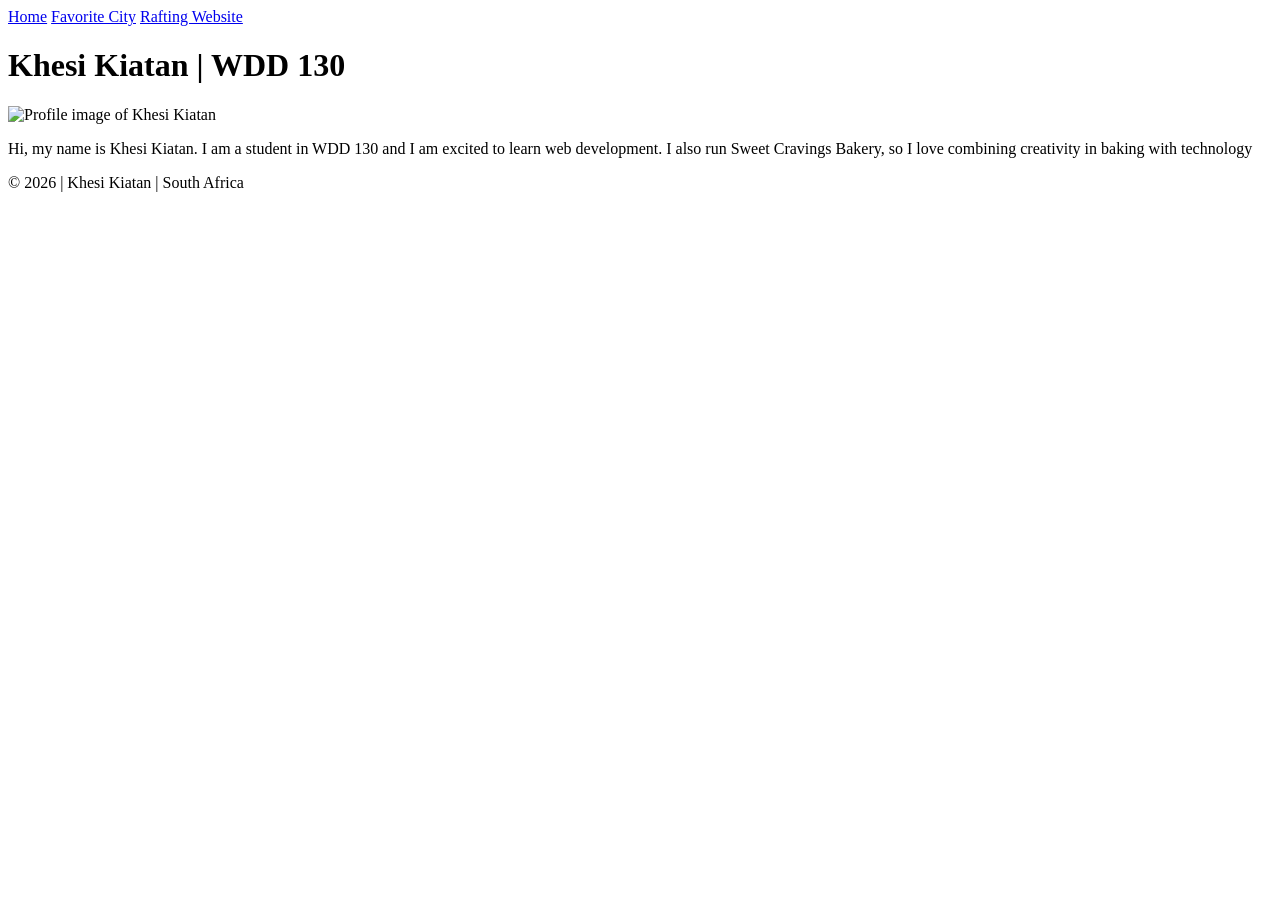
==== index.html @ 0978ea99 "jpg images" ====
<!DOCTYPE html>
<html lang="en">

<head>
    <meta charset="UTF-8">
    <meta name="viewport" content="width=device-width, initial-scale=1.0">
    <title>Khesi Kiatan | WDD 130 </title>
</head>

<body>


    <header>
        <nav>
            <a href="index.html">Home</a>
            <a href="week01/favorite-city.html">Favorite City</a>
            <a href="rafting.html">Rafting Website</a>
        </nav>
    </header>
    <main>

        <h1>Khesi Kiatan | WDD 130</h1>
        <img src="images/profile.jpg" alt="Profile image of Khesi Kiatan" width="200">
        <p>Hi, my name is Khesi Kiatan. I am a student in WDD 130 and I am excited to learn web
            development. I
            also run Sweet Cravings Bakery, so I love combining creativity in baking with
            technology
        </p>

    </main>

    <footer>
        <p>&copy; 2026 | Khesi Kiatan | South Africa</p>

    </footer>
</body>

</html>
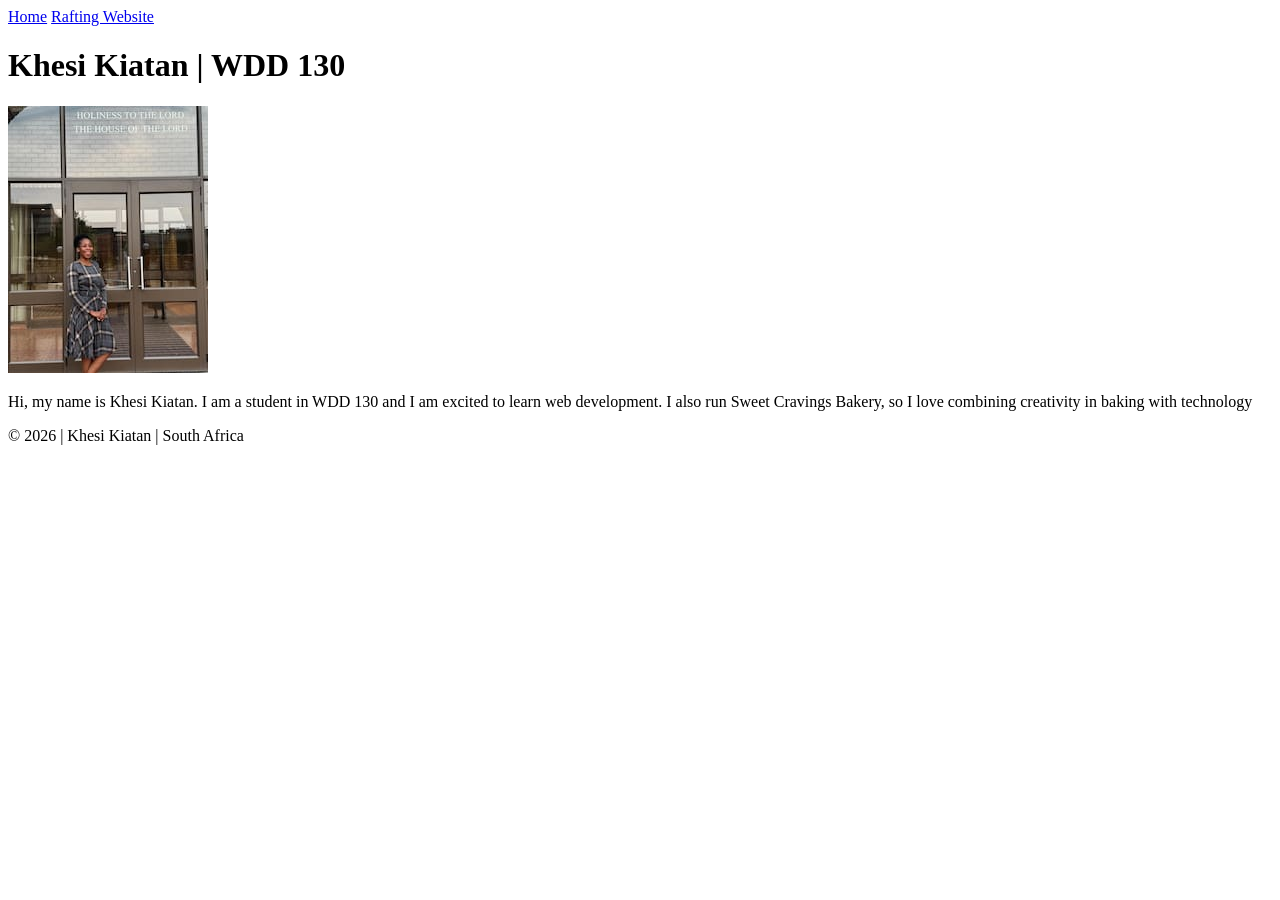
==== commit 3d3de837: "image changes" ====
--- a/index.html
+++ b/index.html
@@ -13,7 +13,6 @@
     <header>
         <nav>
             <a href="index.html">Home</a>
-            <a href="week01/favorite-city.html">Favorite City</a>
             <a href="rafting.html">Rafting Website</a>
         </nav>
     </header>
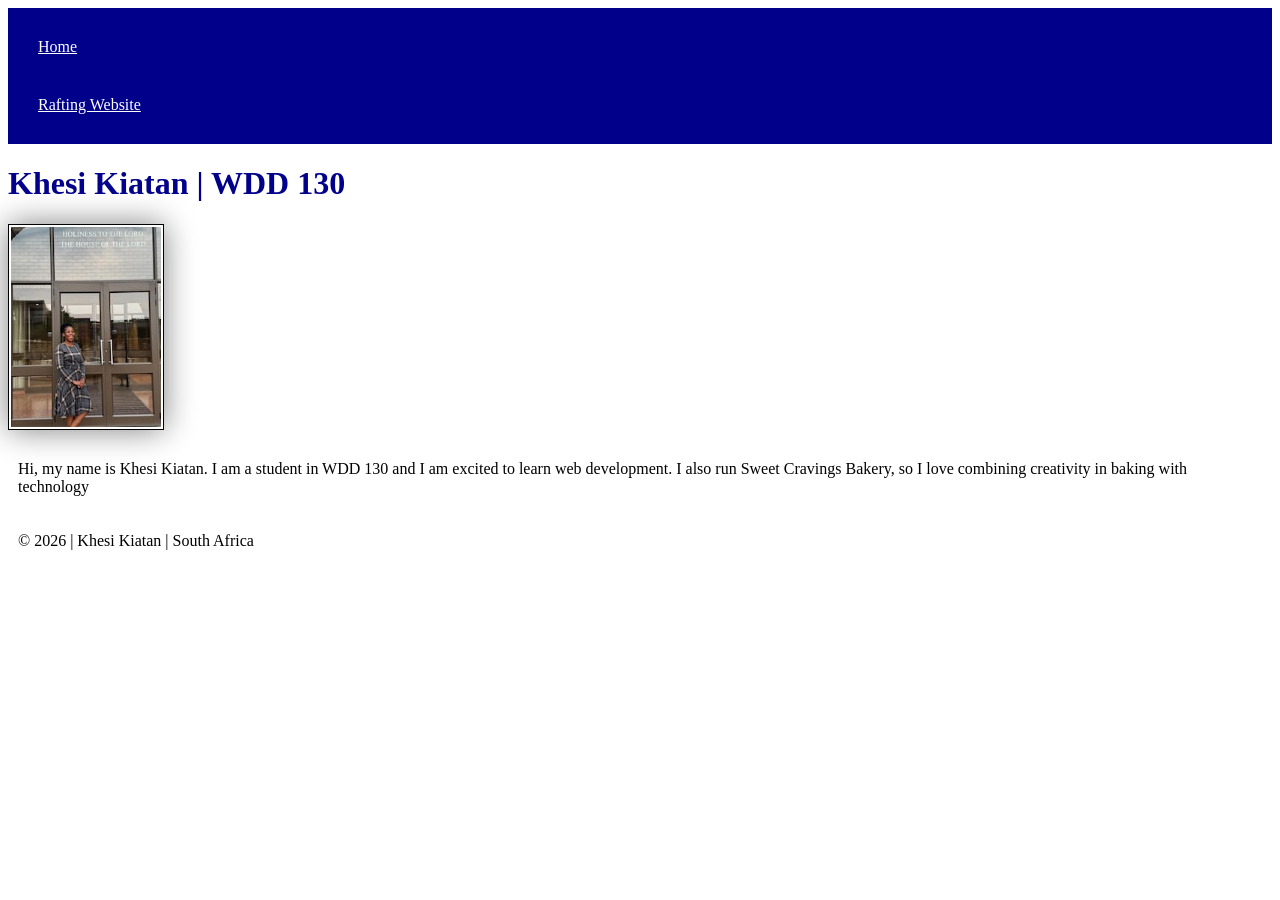
==== commit e9373057: "css and html link" ====
--- a/index.html
+++ b/index.html
@@ -5,6 +5,7 @@
     <meta charset="UTF-8">
     <meta name="viewport" content="width=device-width, initial-scale=1.0">
     <title>Khesi Kiatan | WDD 130 </title>
+    <link rel="stylesheet" href="styles/styles.css">
 </head>
 
 <body>
--- a/styles/styles.css
+++ b/styles/styles.css
@@ -0,0 +1,26 @@
+nav {
+    background-color: darkblue;
+    padding: 10px;
+}
+
+nav a {
+    color: white;
+    display: block;
+    padding: 20px;
+}
+
+h1 {
+    color: darkblue;
+}
+
+img {
+    width: 150px;
+    height: auto;
+    border: 1px solid black;
+    padding: 2px;
+    box-shadow: 0 0 30px gray;
+}
+
+p {
+    padding: 10px;
+}
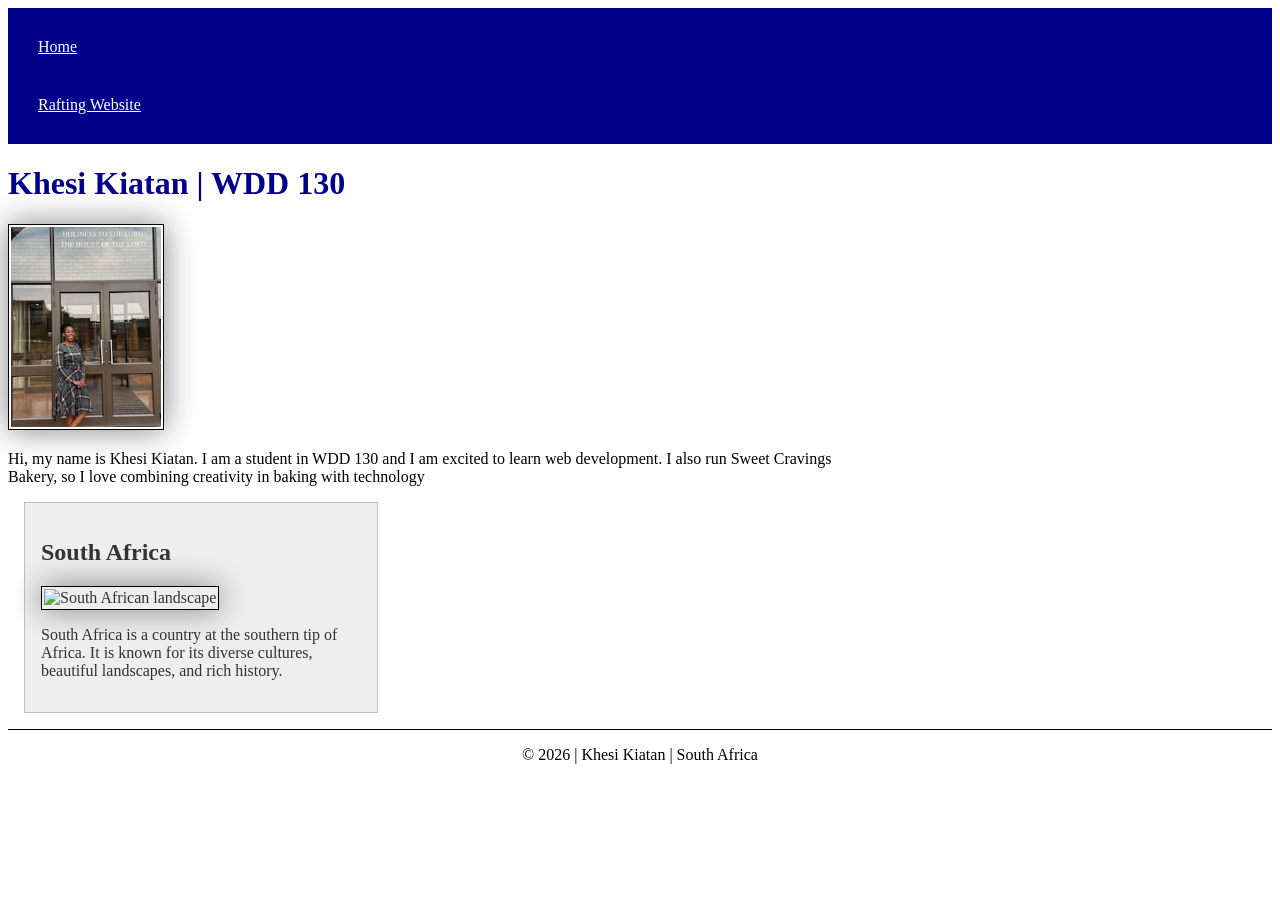
==== commit 2d054c3b: "styling wk2" ====
--- a/index.html
+++ b/index.html
@@ -5,6 +5,9 @@
     <meta charset="UTF-8">
     <meta name="viewport" content="width=device-width, initial-scale=1.0">
     <title>Khesi Kiatan | WDD 130 </title>
+    <meta name="description"
+      content="My WDD 130 home page where I introduce myself and share information about my country, South Africa.">
+    <meta name="author" content="Khesi Mpofu">
     <link rel="stylesheet" href="styles/styles.css">
 </head>
 
@@ -29,6 +32,13 @@
 
     </main>
 
+    <aside>
+        <h2>South Africa</h2>
+        <img src="images/mzansi.jpg" alt="South African landscape">
+        <p>South Africa is a country at the southern tip of Africa. It is known for its diverse
+            cultures, beautiful landscapes, and rich history.</p>
+    </aside>
+
     <footer>
         <p>&copy; 2026 | Khesi Kiatan | South Africa</p>
 
--- a/styles/styles.css
+++ b/styles/styles.css
@@ -13,6 +13,29 @@
     color: darkblue;
 }
 
+main {
+    max-width: 840px;
+}
+
+aside {
+    width: 20rem;
+    margin: 1rem;
+    border: 1px solid rgb(0 0 0 / 0.2);
+    padding: 1rem;
+    background-color: #eee;
+    color: #333;
+}
+
+aside img {
+    width: 200px;
+    height: auto;
+}
+
+main img {
+    width: 150px;
+    height: auto;
+}
+
 img {
     width: 150px;
     height: auto;
@@ -22,5 +45,11 @@
 }
 
 p {
-    padding: 10px;
+    padding: 0px;
+}
+
+footer {
+    margin-top: 15px;
+    border-top: 1px solid #000;
+    text-align: center;
 }
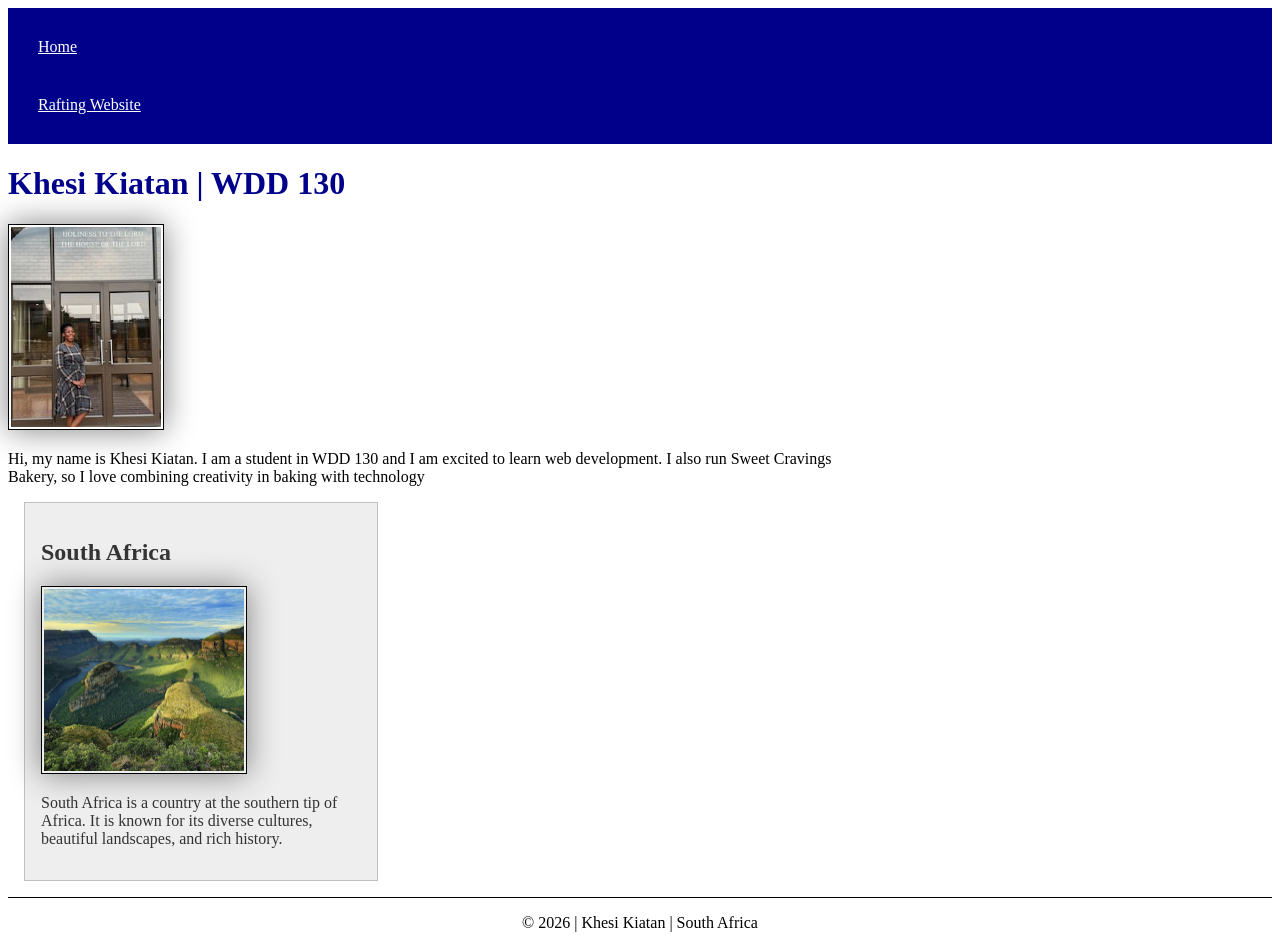
==== commit b1a44a86: "changes to image" ====
--- a/index.html
+++ b/index.html
@@ -34,7 +34,7 @@
 
     <aside>
         <h2>South Africa</h2>
-        <img src="images/mzansi.jpg" alt="South African landscape">
+        <img src="images/Mzansi.jpg" alt="South African landscape">
         <p>South Africa is a country at the southern tip of Africa. It is known for its diverse
             cultures, beautiful landscapes, and rich history.</p>
     </aside>
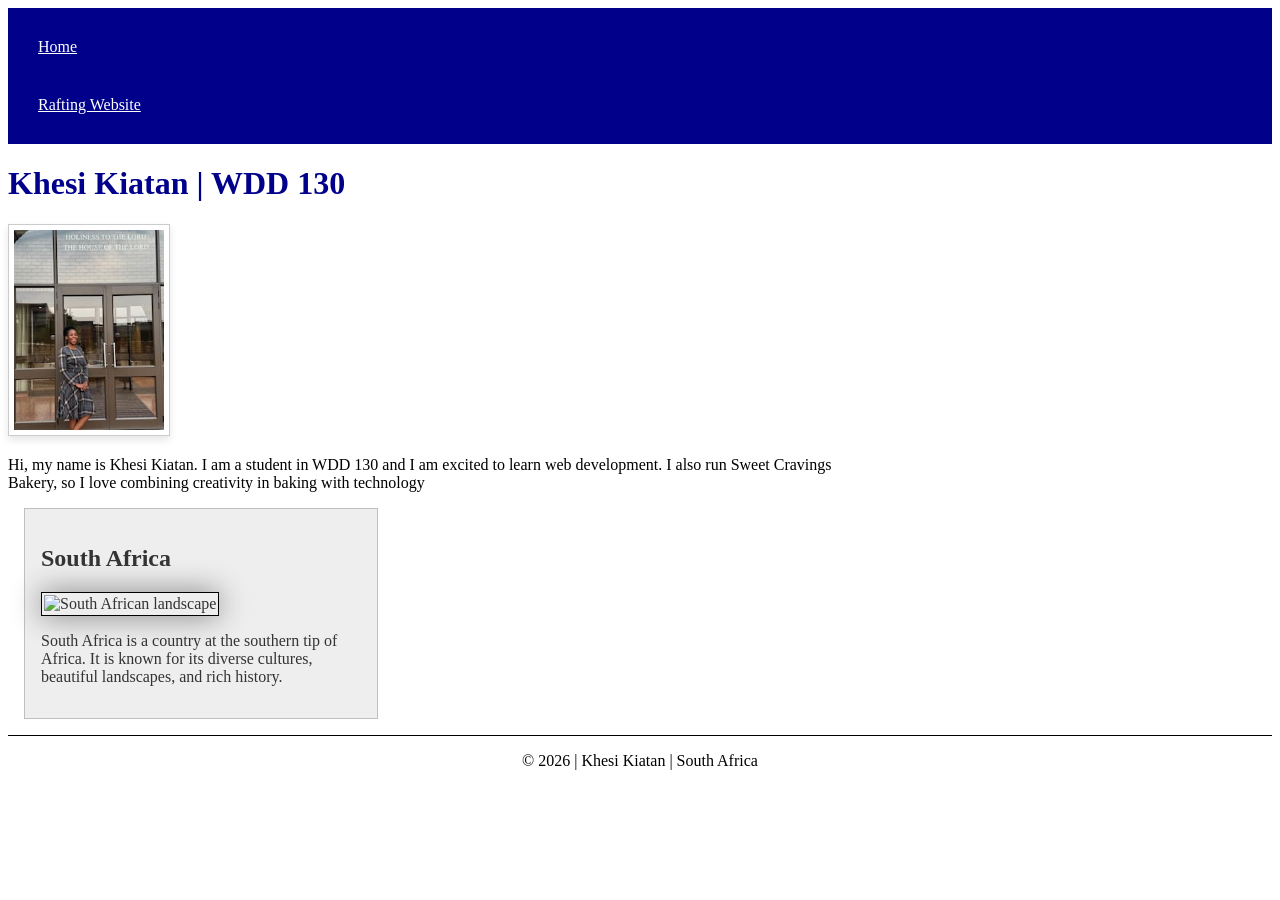
==== commit d1e643b0: "adjustments to styling" ====
--- a/index.html
+++ b/index.html
@@ -17,7 +17,7 @@
     <header>
         <nav>
             <a href="index.html">Home</a>
-            <a href="rafting.html">Rafting Website</a>
+            <a href="wwr/">Rafting Website</a>
         </nav>
     </header>
     <main>
@@ -34,7 +34,7 @@
 
     <aside>
         <h2>South Africa</h2>
-        <img src="images/Mzansi.jpg" alt="South African landscape">
+        <img src="images/mzansi.jpg" alt="South African landscape">
         <p>South Africa is a country at the southern tip of Africa. It is known for its diverse
             cultures, beautiful landscapes, and rich history.</p>
     </aside>
--- a/styles/styles.css
+++ b/styles/styles.css
@@ -34,6 +34,9 @@
 main img {
     width: 150px;
     height: auto;
+    border: 1px solid #ccc;
+    padding: 5px;
+    box-shadow: 0 4px 8px rgba(0, 0, 0, 0.1);
 }
 
 img {
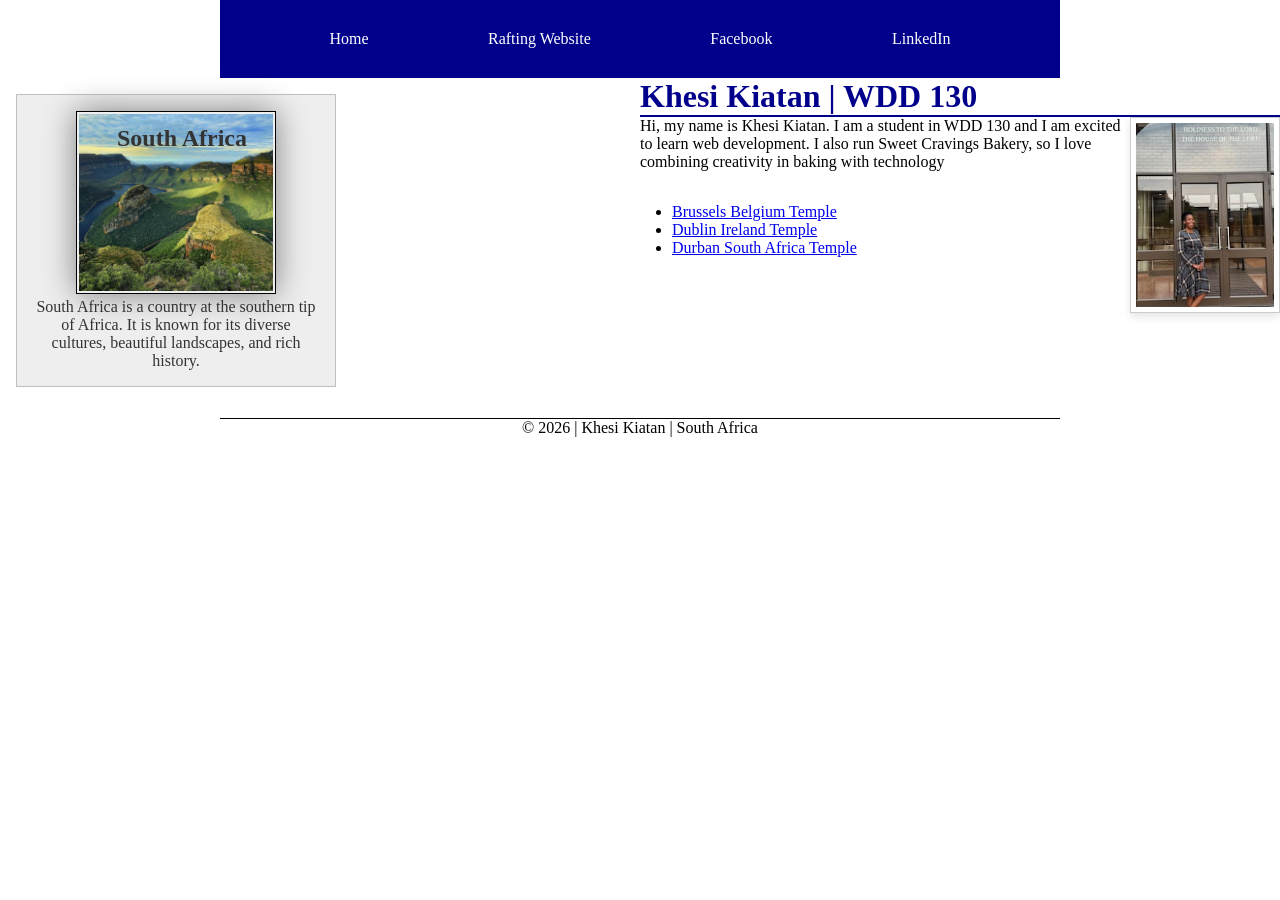
==== commit 74aed804: "wk3-4 coding exercise" ====
--- a/index.html
+++ b/index.html
@@ -16,28 +16,40 @@
 
     <header>
         <nav>
-            <a href="index.html">Home</a>
+            <a href="#">Home</a>
             <a href="wwr/">Rafting Website</a>
+            <a href="https://facebook.com">Facebook</a>
+            <a href="https://linkedin.com">LinkedIn</a>
         </nav>
     </header>
-    <main>
+    <div class="grid">
+        <main>
 
-        <h1>Khesi Kiatan | WDD 130</h1>
-        <img src="images/profile.jpg" alt="Profile image of Khesi Kiatan" width="200">
-        <p>Hi, my name is Khesi Kiatan. I am a student in WDD 130 and I am excited to learn web
-            development. I
-            also run Sweet Cravings Bakery, so I love combining creativity in baking with
-            technology
-        </p>
+            <h1>Khesi Kiatan | WDD 130</h1>
+            <img src="images/profile.jpg" alt="Profile image of Khesi Kiatan" width="200">
+            <p>Hi, my name is Khesi Kiatan. I am a student in WDD 130 and I am excited to learn web
+                development. I
+                also run Sweet Cravings Bakery, so I love combining creativity in baking with
+                technology
+            </p>
+            <ul class="box">
+                <li><a href="https://www.churchofjesuschrist.org/temples/details/brussels-belgium-temple?lang=eng"
+                      target="_blank">Brussels Belgium Temple</a></li>
+                <li><a href="https://www.churchofjesuschrist.org/temples/details/dublin-ireland-temple?lang=eng"
+                      target="_blank">Dublin Ireland Temple</a></li>
+                <li><a href="https://www.churchofjesuschrist.org/temples/details/durban-south-africa-temple?lang=eng"
+                      target="_blank">Durban South Africa Temple</a></li>
+            </ul>
 
-    </main>
+        </main>
 
-    <aside>
-        <h2>South Africa</h2>
-        <img src="images/mzansi.jpg" alt="South African landscape">
-        <p>South Africa is a country at the southern tip of Africa. It is known for its diverse
-            cultures, beautiful landscapes, and rich history.</p>
-    </aside>
+        <aside class="box">
+            <h2>South Africa</h2>
+            <img src="images/mzansi.jpg" alt="South African landscape">
+            <p>South Africa is a country at the southern tip of Africa. It is known for its diverse
+                cultures, beautiful landscapes, and rich history.</p>
+        </aside>
+    </div>
 
     <footer>
         <p>&copy; 2026 | Khesi Kiatan | South Africa</p>
--- a/styles/styles.css
+++ b/styles/styles.css
@@ -1,20 +1,47 @@
+* {
+    margin: 0;
+    padding: 0;
+    box-sizing: border-box;
+
+}
+
 nav {
     background-color: darkblue;
     padding: 10px;
+    display: flex;
+    justify-content: space-evenly;
+    align-items: center;
+}
+
+header,
+grid,
+footer {
+    max-width: 840px;
+    margin: 0 auto;
 }
 
 nav a {
     color: white;
     display: block;
     padding: 20px;
+    text-decoration: none;
+    font-family: lato;
 }
 
 h1 {
     color: darkblue;
+    border-bottom: 2px solid darkblue;
+}
+
+h2 {
+    position: absolute;
+    top: 30px;
+    left: 100px;
 }
 
 main {
     max-width: 840px;
+    grid-column: 2/3;
 }
 
 aside {
@@ -24,6 +51,10 @@
     padding: 1rem;
     background-color: #eee;
     color: #333;
+    grid-column: 1/2;
+    grid-row: 1/2;
+    text-align: center;
+    position: relative;
 }
 
 aside img {
@@ -37,6 +68,7 @@
     border: 1px solid #ccc;
     padding: 5px;
     box-shadow: 0 4px 8px rgba(0, 0, 0, 0.1);
+    float: right;
 }
 
 img {
@@ -55,4 +87,25 @@
     margin-top: 15px;
     border-top: 1px solid #000;
     text-align: center;
+}
+
+.box {
+    margin: 1rem;
+    padding: 1rem;
+    background-color: (47, 4 whitesmoke, 53);
+
+}
+
+/*class Selectors */
+.grid {
+    display: grid;
+    grid-template-columns: 1fr 1fr;
+}
+
+:root {
+    --heading-background-color: darkblue;
+    --heading-text-color: #fff;
+    --heading-font: Lato, arial, sans-serif;
+    --padding: 1rem;
+    --border: 1px solid rgb(0 0 0 / 0.1);
 }
